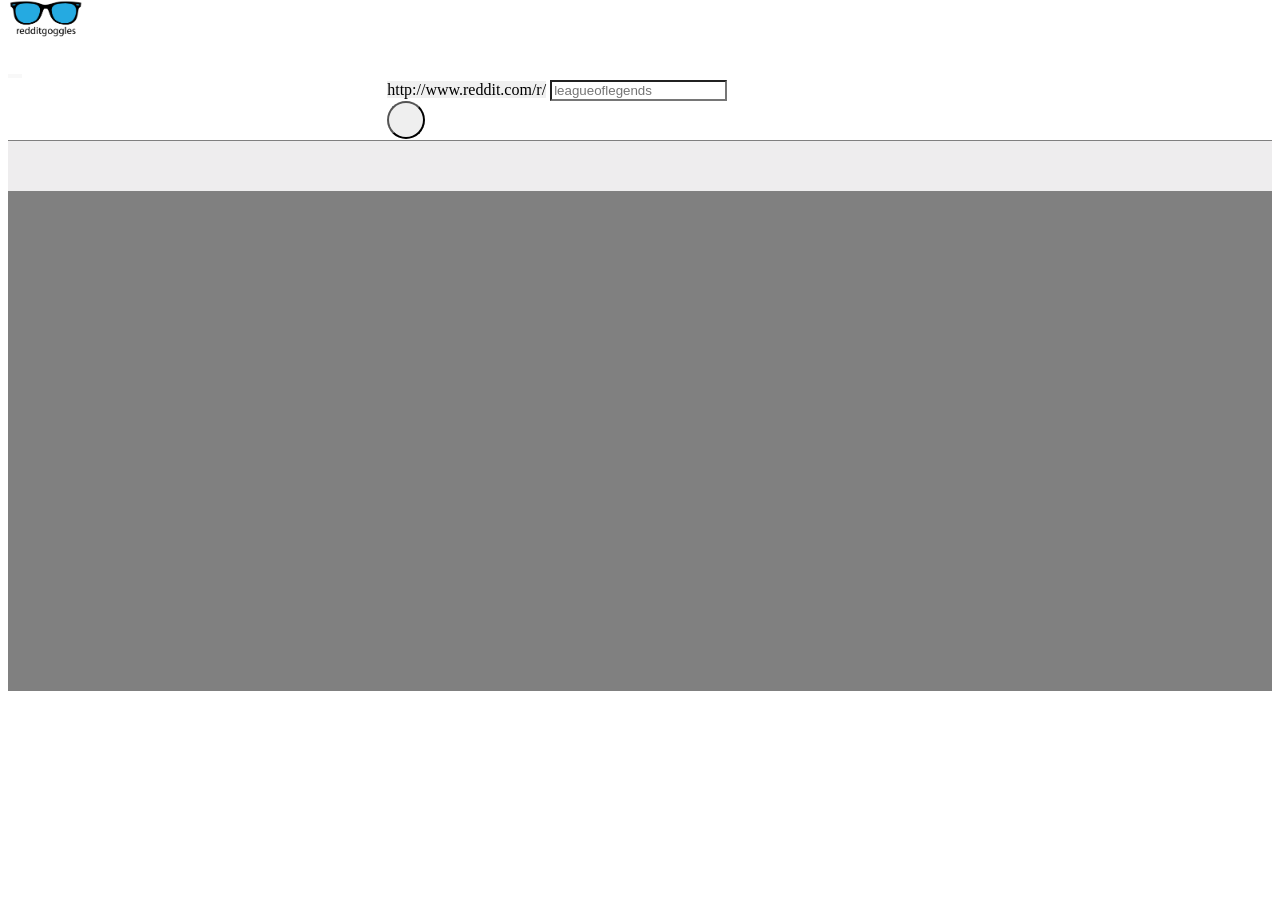
==== index.html @ d29d6336 "First commit! Early workings…" ====
<!DOCTYPE html>
<html lang="en">
<head>
	<meta charset="UTF-8">
	<title>redditgoggles: pure video bliss</title>
	
	<!-- CSS -->
	<link rel="stylesheet" href="/dist/css/bootstrap.css"> 
	<link rel="stylesheet" href="style.css">
	
	<!-- Favicon -->
	<link rel="icon" type="image/png" href="favicons/favicon-192x192.png" sizes="192x192">
	<link rel="icon" type="image/png" href="favicons/favicon-160x160.png" sizes="160x160">
	<link rel="icon" type="image/png" href="favicons/favicon-96x96.png" sizes="96x96">
	<link rel="icon" type="image/png" href="favicons/favicon-16x16.png" sizes="16x16">
	<link rel="icon" type="image/png" href="favicons/favicon-32x32.png" sizes="32x32">
	
	<!-- nprogress bar -->
	<script src='nprogress.js'></script>
	<link rel='stylesheet' href='nprogress.css'/>


</head>

<header> 
	
	
	<nav class="navbar navbar-default navbar-fixed-top">
	  <div class="container">
	    <div class="navbar-header">
	      	<a class="navbar-brand" href="">
	        	<img class="logo" alt="redditgoggles" src="reddit-goggles-logo.gif" height="50">
	      	</a>
	      	
	      	
    	</div>
		
	      	<button id="sidebar-toggle" type="button" class="btn btn-default navbar-btn navbar-left">
  				<span id="toggle-glyph" class="glyphicon glyphicon-align-justify" aria-hidden="true"></span>
			</button>
		
		
    	<form id="search-form" class="main-search navbar-form " role="search">
  			<div id="search-container" class="input-group">
  				<span class="input-group-addon" id="basic-addon1">http://www.reddit.com/r/</span>
  				<input id="search-field" width="100" type="text" class="form-control" placeholder="leagueoflegends" aria-describedby="basic-addon1">
			</div>
  			<button id="btn-search" type="submit" class="btn btn-primary">
  				<span id="search-button" class="glyphicon glyphicon-search" aria-hidden="true"></span>
  			</button>
		</form>
		

	  </div>
	</nav>
	
	
	

</header>


<body>

	<!-- Page Layout --> 
	<div class="container-fluid">
				
				

				<div class="row">

				<div class="main-header col-md-12"> </div>

					<div id="sidebar" class="sidebar hide col-md-3">

						
						
						

  						
  					</div>
					
					<div id="main-container" class="col-md-12">
  					
  						<div class="main-cont"> 

  						

						</div>


					</div>
  				
			</div>		

	<script language="JavaScript" type="text/javascript" src="jquery-2.1.3.js"></script>
	<!-- <script src="main.js"></script> -->
	<script src="redditgrabber.js"></script>
	<script src="/testing/script.js"></script>


	
</body>
</html>
---- style.css ----
.logo {
	position: relative;
	bottom: 12px;
}

.navbar-center
{
    position: absolute;
    width: 100%;
    left: 0;
    text-align: center;
    margin: auto;
}

.main-search {
	margin-left: 30%;
}

#sidebar-toggle {
	border-radius:0px;
	border: 1px solid #f8f8f8;
	background-color: #f8f8f8;
}


#sidebar-toggle:hover{
	background-color: #f0f0f0;
	border: 1px solid #c9c9c9;	
	border-radius: 1px;
}

#sidebar-toggle:focus {
	outline: none;
}

#toggle-glyph {
	color: #bdbdbd;

}

#toggle-glyph.hover {
	color: black;
}

#toggle-glyph.active {
	color: #219CCF;
}



.navbar-default {
	
	border-bottom: 1px solid grey;
}


.sidebar.hide {
  display: none;
}

.button {

	border-radius: 0px;
}

.sidebar {
	height: 500px;
	overflow-y: scroll; 
	overflow-x: hidden; 
	
	/*
	-webkit-box-shadow: 3px 2px 5px 0px rgba(0,0,0,0.75);
	-moz-box-shadow: 3px 2px 5px 0px rgba(0,0,0,0.75);
	box-shadow: 3px 2px 5px 0px rgba(0,0,0,0.75);
	*/
	background-color: #181B23;
	
	
}



.main-cont {
	height: 500px;
	background-color: grey;
	margin: 0; 
	padding: 0;

}

.sidebar:hover {

	overflow-y: scroll;

}

.vid-summary:hover{

	
	background-color: #24282d;
	

}

.sidebar-header {

	height: 50px;
	background-color: #131111;
	
	
}

.vid-summary{
	height: 100px;
	border-bottom:  1px solid black;
	

	white-space: nowrap;
    text-align: center; 

}

.helper {
    display: inline-block;
    height: 100%;
    vertical-align: middle;
}

.preview {
    vertical-align: middle;
    max-height: 100px;
    max-width: 130px;
    
}

.preview-holder{

	height:100%;
}

.vid-title {
	color: #DAD9DA;
	
	white-space: normal;
	vertical-align: middle;
	font-family: sans-serif;
	font-size: 14px;
	text-align: left;
	line-height: 20px;

	/* Positioning Title */
	position: relative;
	top: 12%;
	left: 11px;

	max-height: 60px;
	overflow: hidden;

}

.title-holder {
	vertical-align: middle; 
	height: 100px;
}
	
#btn-search {
	border-radius: 50%;
	width: 38px;
	height: 38px;
	
}

#btn-search:focus{
	outline: none;
}

#search-container {
	width: 400px;
}



.form-control{
	border-radius: 0px;
	margin-right: 0px;
}

#basic-addon1 {
	border-top-left-radius: 0px;
	border-bottom-left-radius: 0px;
	background-color: #f0f0f0;
}



#main-container {
	padding-left: 0px;
	padding-right: 0px;
}


.main-header {
		height: 50px;
		background-color: rgba(169, 164, 169, .2);
}



/* custom scrollbar */

#sidebar::-webkit-scrollbar {
    width: 8px;
}
 

#sidebar::-webkit-scrollbar-track {
    -webkit-box-shadow: inset 0 0 6px rgba(0,0,0,0.3); 
    -webkit-border-radius: 10px;
    border-radius: 10px;
}
 

#sidebar::-webkit-scrollbar-thumb {
    -webkit-border-radius: 10px;
    border-radius: 10px;
    

    background: rgba(169, 164, 169, .4); 
    
    -webkit-box-shadow: inset 0 0 6px rgba(,0,0,0.5); 
}
::-webkit-scrollbar-thumb:window-inactive {
	background: rgba(255,0,0,0.4); 
}
---- nprogress.css ----
/* Make clicks pass-through */
#nprogress {
  pointer-events: none;
}

#nprogress .bar {
  background: #29d;

  position: fixed;
  z-index: 1031;
  top: 0;
  left: 0;

  width: 100%;
  height: 2px;
}

/* Fancy blur effect */
#nprogress .peg {
  display: block;
  position: absolute;
  right: 0px;
  width: 100px;
  height: 100%;
  box-shadow: 0 0 10px #29d, 0 0 5px #29d;
  opacity: 1.0;

  -webkit-transform: rotate(3deg) translate(0px, -4px);
      -ms-transform: rotate(3deg) translate(0px, -4px);
          transform: rotate(3deg) translate(0px, -4px);
}

/* Remove these to get rid of the spinner */
#nprogress .spinner {
  display: block;
  position: fixed;
  z-index: 1031;
  top: 15px;
  right: 15px;
}

#nprogress .spinner-icon {
  width: 18px;
  height: 18px;
  box-sizing: border-box;

  border: solid 2px transparent;
  border-top-color: #29d;
  border-left-color: #29d;
  border-radius: 50%;

  -webkit-animation: nprogress-spinner 400ms linear infinite;
          animation: nprogress-spinner 400ms linear infinite;
}

.nprogress-custom-parent {
  overflow: hidden;
  position: relative;
}

.nprogress-custom-parent #nprogress .spinner,
.nprogress-custom-parent #nprogress .bar {
  position: absolute;
}

@-webkit-keyframes nprogress-spinner {
  0%   { -webkit-transform: rotate(0deg); }
  100% { -webkit-transform: rotate(360deg); }
}
@keyframes nprogress-spinner {
  0%   { transform: rotate(0deg); }
  100% { transform: rotate(360deg); }
}
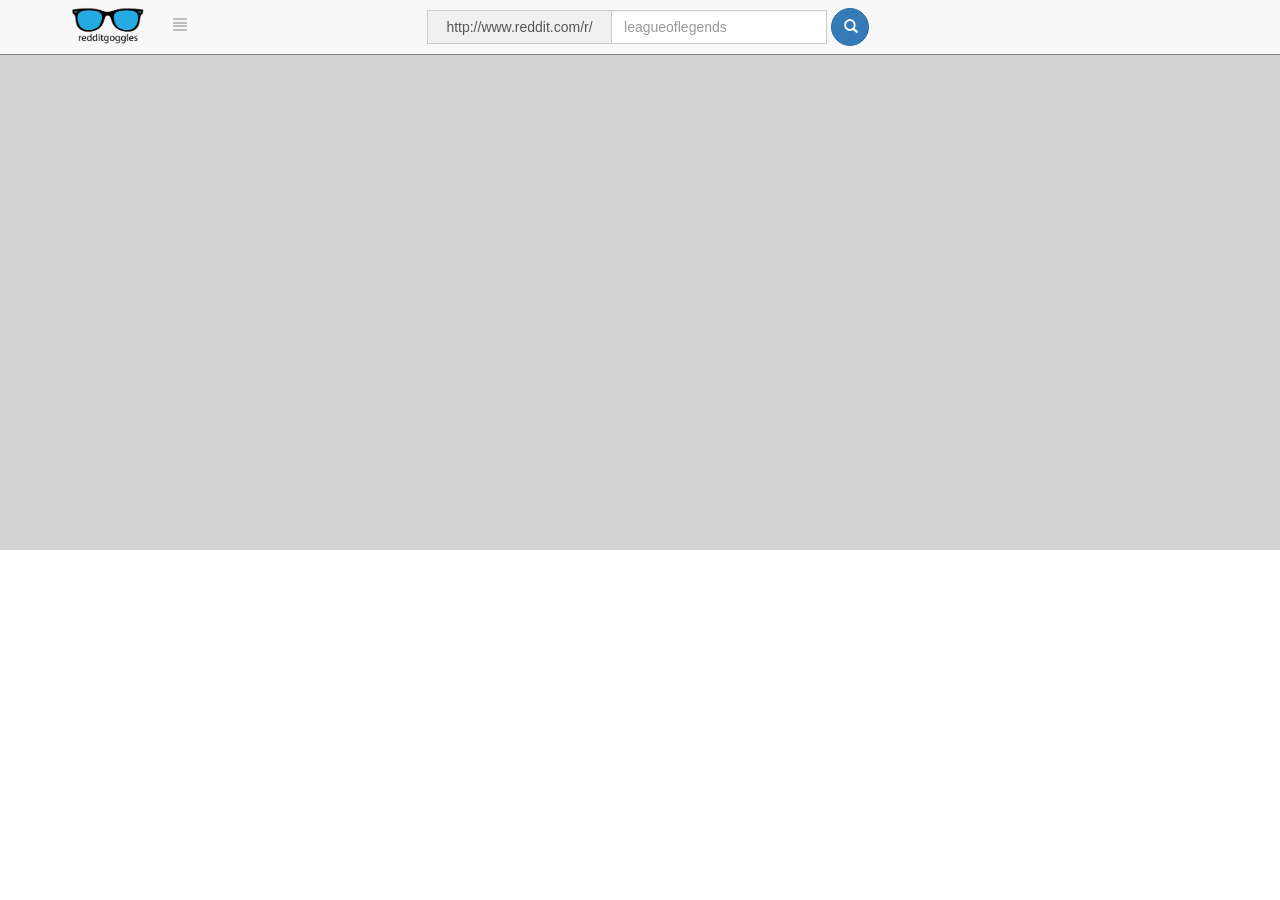
==== commit 454e9810: "AJAX update Embedded video now loads" ====
--- a/index.html
+++ b/index.html
@@ -84,7 +84,10 @@
   					
   						<div class="main-cont"> 
 
+  						<div class="video-embed">
+
   						
+  						</div>
 
 						</div>
 
@@ -96,7 +99,7 @@
 	<script language="JavaScript" type="text/javascript" src="jquery-2.1.3.js"></script>
 	<!-- <script src="main.js"></script> -->
 	<script src="redditgrabber.js"></script>
-	<script src="/testing/script.js"></script>
+	<script src="script.js"></script>
 
 
 	
--- a/style.css
+++ b/style.css
@@ -1,6 +1,24 @@
 .logo {
 	position: relative;
 	bottom: 12px;
+}
+
+iframe{
+	border: 2px solid #c9c9c9;
+
+}
+
+.video-link {
+	display: inline block;
+}
+
+.video-embed {
+	width: 940px;
+	height: 480px;
+	border-radius: 5px;
+	display: block;
+	margin: 0;
+
 }
 
 .navbar-center
@@ -82,9 +100,9 @@
 
 .main-cont {
 	height: 500px;
-	background-color: grey;
+	background-color: lightgrey;
 	margin: 0; 
-	padding: 0;
+	padding: 15px;
 
 }
 
@@ -196,6 +214,8 @@
 #main-container {
 	padding-left: 0px;
 	padding-right: 0px;
+	padding-top: 0px;
+	padding-bottom: 0px;
 }
 
 
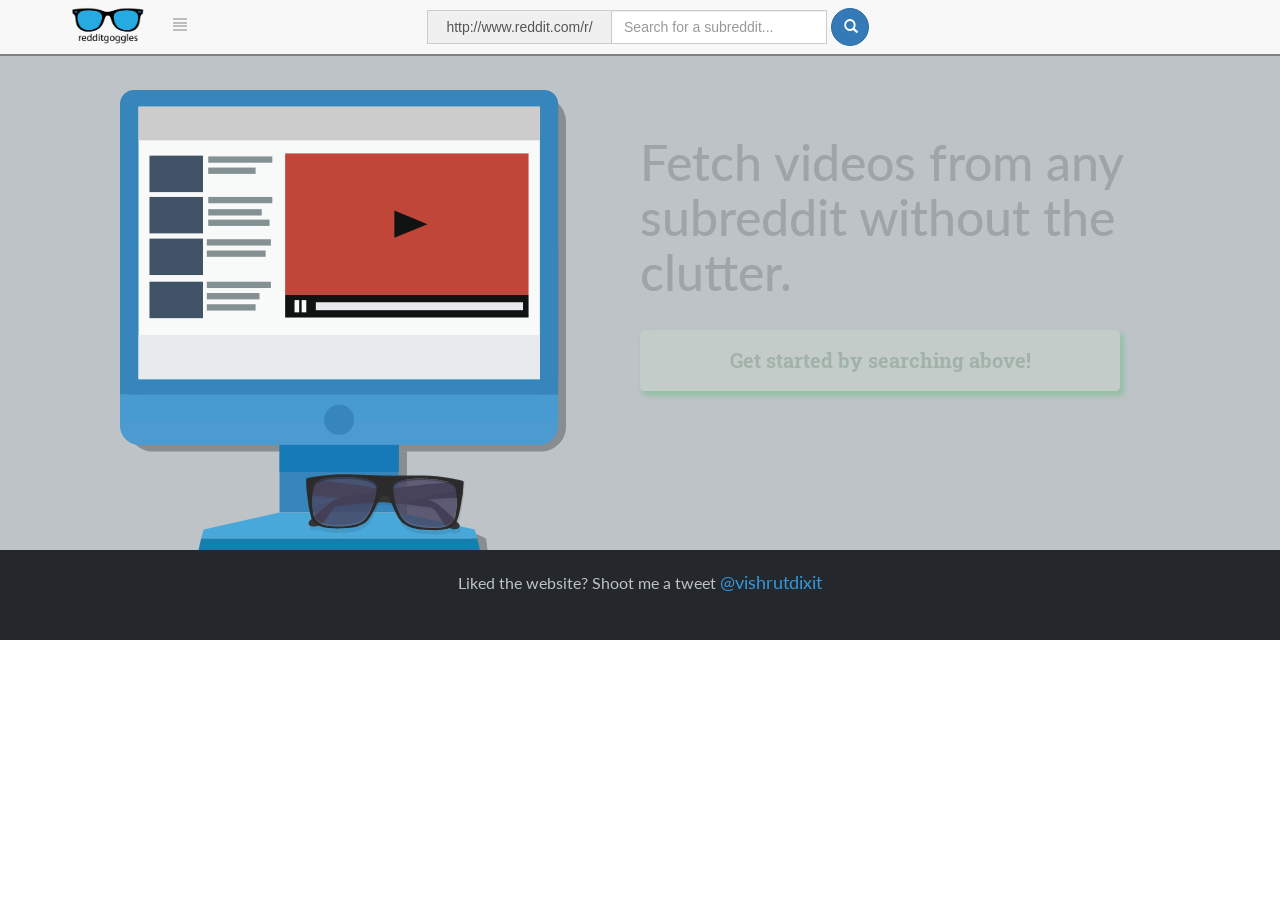
==== commit 59a5a5b3: "Landing page" ====
--- a/index.html
+++ b/index.html
@@ -19,6 +19,9 @@
 	<script src='nprogress.js'></script>
 	<link rel='stylesheet' href='nprogress.css'/>
 
+	<!-- Google Fonts -->
+	<link href='http://fonts.googleapis.com/css?family=Lato' rel='stylesheet' type='text/css'>
+	<link href='http://fonts.googleapis.com/css?family=Roboto+Slab' rel='stylesheet' type='text/css'>
 
 </head>
 
@@ -43,7 +46,7 @@
     	<form id="search-form" class="main-search navbar-form " role="search">
   			<div id="search-container" class="input-group">
   				<span class="input-group-addon" id="basic-addon1">http://www.reddit.com/r/</span>
-  				<input id="search-field" width="100" type="text" class="form-control" placeholder="leagueoflegends" aria-describedby="basic-addon1">
+  				<input id="search-field" width="100" type="text" class="form-control" placeholder="Search for a subreddit..." aria-describedby="basic-addon1">
 			</div>
   			<button id="btn-search" type="submit" class="btn btn-primary">
   				<span id="search-button" class="glyphicon glyphicon-search" aria-hidden="true"></span>
@@ -71,30 +74,57 @@
 
 				<div class="main-header col-md-12"> </div>
 
-					<div id="sidebar" class="sidebar hide col-md-3">
-
-						
-						
-						
-
-  						
-  					</div>
+					<div id="sidebar" class="sidebar hide col-md-3"></div>
 					
 					<div id="main-container" class="col-md-12">
   					
-  						<div class="main-cont"> 
+  						<div class="main-cont row"> 
+						
+  							
+							<div class="col-md-6"> 
+								
+								<div class="svg-container">
+									<img class="monitor-svg" src="redditgoggles-hero-page-cropped.svg" height="460"> 
+								</div>
 
-  						<div class="video-embed">
+							</div>
+							<div class="welcome-text col-md-6"> 
+								
+								
+								<h2 class="row large-text"> Fetch videos from any subreddit without the clutter.  </h2> 
+								
+
+								
+								<div class="get-started alert alert-success" role="alert">
+									
+									<strong> Get started by searching above! </strong>
+
+								</div>
+								
+
+								
+
+							</div>
+
+  							<div class="row video-embed hide">
 
   						
-  						</div>
+  							</div>
 
 						</div>
 
+					</div>
 
+
+					
+					<div class="col-md-12 footer">
+  						
+    						
+    						<p class="tweet-reminder"> Liked the website? Shoot me a tweet <a class="tweet-link" href="http://www.twitter.com/vishrutdixit"> @vishrutdixit </a> </p>
+
+  						
 					</div>
-  				
-			</div>		
+					
 
 	<script language="JavaScript" type="text/javascript" src="jquery-2.1.3.js"></script>
 	<!-- <script src="main.js"></script> -->
--- a/style.css
+++ b/style.css
@@ -4,8 +4,35 @@
 }
 
 iframe{
-	border: 2px solid #c9c9c9;
-
+	
+	display: block;
+	margin: 0 auto;
+
+}
+
+.monitor-svg {
+	position:relative;
+	top: 25px;
+	left: 90px;
+}
+
+.large-text {
+	position: relative;
+	top: 50px;
+	font-family: 'Lato', sans-serif;
+	font-size: 50px;
+
+}
+
+.small-text {
+	position: relative;
+	top: 50px;
+	font-family: 'Lato', sans-serif;
+	font-size: 30px;
+}
+
+.monitor-svg.hide {
+	display:none;
 }
 
 .video-link {
@@ -17,10 +44,14 @@
 	height: 480px;
 	border-radius: 5px;
 	display: block;
-	margin: 0;
-
-}
-
+	margin: 0 auto;
+
+
+}
+
+.video-embed.hide {
+	display: none; 
+}
 .navbar-center
 {
     position: absolute;
@@ -64,11 +95,23 @@
 	color: #219CCF;
 }
 
-
+.get-started {
+	font-family: 'Roboto Slab', serif;
+	font-size: 20px;
+	position: relative;
+	top: 70px;
+	right: 15px;
+	width: 480px;
+	text-align: center;
+
+	-webkit-box-shadow: 3px 4px 4px 1px rgba(6,184,50,1);
+	-moz-box-shadow: 3px 4px 4px 1px rgba(6,184,50,1);
+	box-shadow: 3px 4px 4px 1px rgba(6,184,50,1);
+}
 
 .navbar-default {
 	
-	border-bottom: 1px solid grey;
+	border-bottom: 2px solid grey;
 }
 
 
@@ -100,10 +143,11 @@
 
 .main-cont {
 	height: 500px;
-	background-color: lightgrey;
+	background-color: #bdc3c7;
+	/*background-color: #1B1B1B; */
 	margin: 0; 
 	padding: 15px;
-
+	
 }
 
 .sidebar:hover {
@@ -186,7 +230,10 @@
 	width: 38px;
 	height: 38px;
 	
-}
+	
+}
+
+
 
 #btn-search:focus{
 	outline: none;
@@ -196,7 +243,26 @@
 	width: 400px;
 }
 
-
+.tweet-reminder {
+	color: #bdc3c7;
+	text-align: center;
+	position:relative;
+	top: 20px;
+	font-family: 'Lato', sans-serif;
+	font-size: 16px;
+	
+}
+
+.tweet-link {
+	color: #3498db;
+	font-family: 'Lato', sans-serif;
+	font-size: 18px;
+
+}
+
+.tweet-link:hover {
+	color: #ecf0f1;
+}
 
 .form-control{
 	border-radius: 0px;
@@ -207,6 +273,14 @@
 	border-top-left-radius: 0px;
 	border-bottom-left-radius: 0px;
 	background-color: #f0f0f0;
+}
+
+.footer {
+	height: 90px;
+	background-color: #24282d;
+	width: 100wh;
+	padding: 0px;
+	margin: 0px;
 }
 
 
@@ -226,6 +300,14 @@
 
 
 
+h1 {
+	color: white;
+}
+
+
+
+
+
 /* custom scrollbar */
 
 #sidebar::-webkit-scrollbar {
@@ -241,8 +323,8 @@
  
 
 #sidebar::-webkit-scrollbar-thumb {
-    -webkit-border-radius: 10px;
-    border-radius: 10px;
+    -webkit-border-radius: 5px;
+    border-radius: 5px;
     
 
     background: rgba(169, 164, 169, .4); 
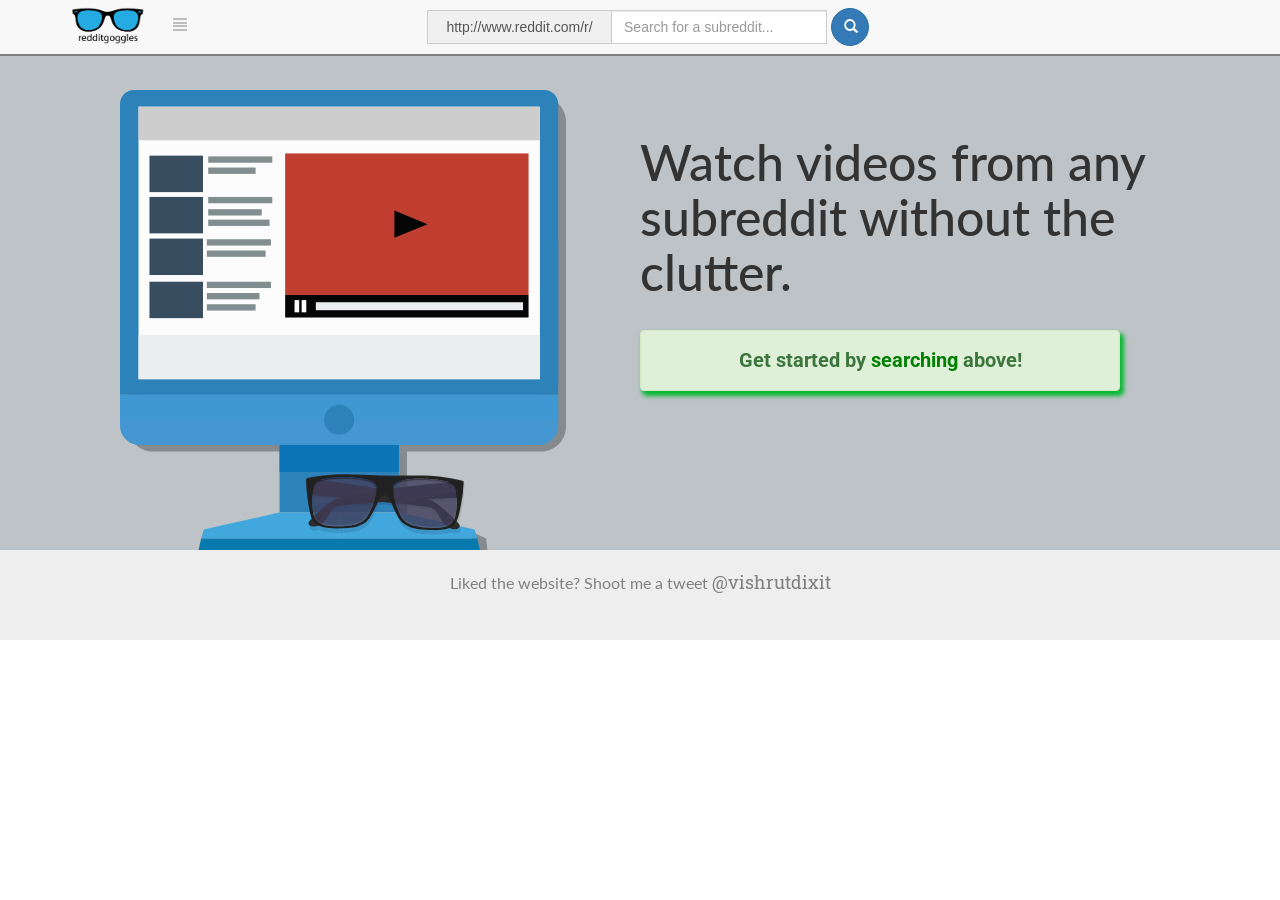
==== commit 477830bf: "Landing Page" ====
--- a/index.html
+++ b/index.html
@@ -22,6 +22,7 @@
 	<!-- Google Fonts -->
 	<link href='http://fonts.googleapis.com/css?family=Lato' rel='stylesheet' type='text/css'>
 	<link href='http://fonts.googleapis.com/css?family=Roboto+Slab' rel='stylesheet' type='text/css'>
+	<link href='http://fonts.googleapis.com/css?family=Roboto' rel='stylesheet' type='text/css'>
 
 </head>
 
@@ -80,30 +81,31 @@
   					
   						<div class="main-cont row"> 
 						
-  							
-							<div class="col-md-6"> 
+  							<div class="landing-content">
 								
-								<div class="svg-container">
-									<img class="monitor-svg" src="redditgoggles-hero-page-cropped.svg" height="460"> 
-								</div>
-
-							</div>
-							<div class="welcome-text col-md-6"> 
-								
-								
-								<h2 class="row large-text"> Fetch videos from any subreddit without the clutter.  </h2> 
-								
-
-								
-								<div class="get-started alert alert-success" role="alert">
+								<div class="col-md-6"> 
 									
-									<strong> Get started by searching above! </strong>
+									<div class="svg-container">
+										<img class="monitor-svg" src="redditgoggles-hero-page-cropped.svg" height="460"> 
+									</div>
 
 								</div>
-								
+								<div class="welcome-text col-md-6"> 
+									
+									
+									<h2 class="row large-text"> Watch videos from any subreddit without the clutter.  </h2> 
+									
 
-								
+									
+									<div class="get-started alert alert-success" role="alert">
+										
+										<strong> Get started by <a href="#" class="redirect-focus"> searching</a> above! </strong>
 
+									</div>
+									
+
+
+								</div>
 							</div>
 
   							<div class="row video-embed hide">
--- a/style.css
+++ b/style.css
@@ -65,6 +65,16 @@
 	margin-left: 30%;
 }
 
+.redirect-focus {
+	color: green; 
+	text-decoration: none;
+}
+
+.redirect-focus:hover {
+	color: #1abc9c;
+	text-decoration:none;
+}
+
 #sidebar-toggle {
 	border-radius:0px;
 	border: 1px solid #f8f8f8;
@@ -96,7 +106,7 @@
 }
 
 .get-started {
-	font-family: 'Roboto Slab', serif;
+	font-family: 'Roboto', serif;
 	font-size: 20px;
 	position: relative;
 	top: 70px;
@@ -150,6 +160,7 @@
 	
 }
 
+
 .sidebar:hover {
 
 	overflow-y: scroll;
@@ -244,7 +255,7 @@
 }
 
 .tweet-reminder {
-	color: #bdc3c7;
+	color: grey;
 	text-align: center;
 	position:relative;
 	top: 20px;
@@ -254,14 +265,19 @@
 }
 
 .tweet-link {
-	color: #3498db;
-	font-family: 'Lato', sans-serif;
+	color: grey;
+	font-family: 'Roboto Slab', sans-serif;
 	font-size: 18px;
 
 }
 
 .tweet-link:hover {
+	/*
 	color: #ecf0f1;
+	color: #bdc3c7;
+	*/
+	text-decoration: none;
+
 }
 
 .form-control{
@@ -277,7 +293,7 @@
 
 .footer {
 	height: 90px;
-	background-color: #24282d;
+	background-color: #EEEEEE;
 	width: 100wh;
 	padding: 0px;
 	margin: 0px;
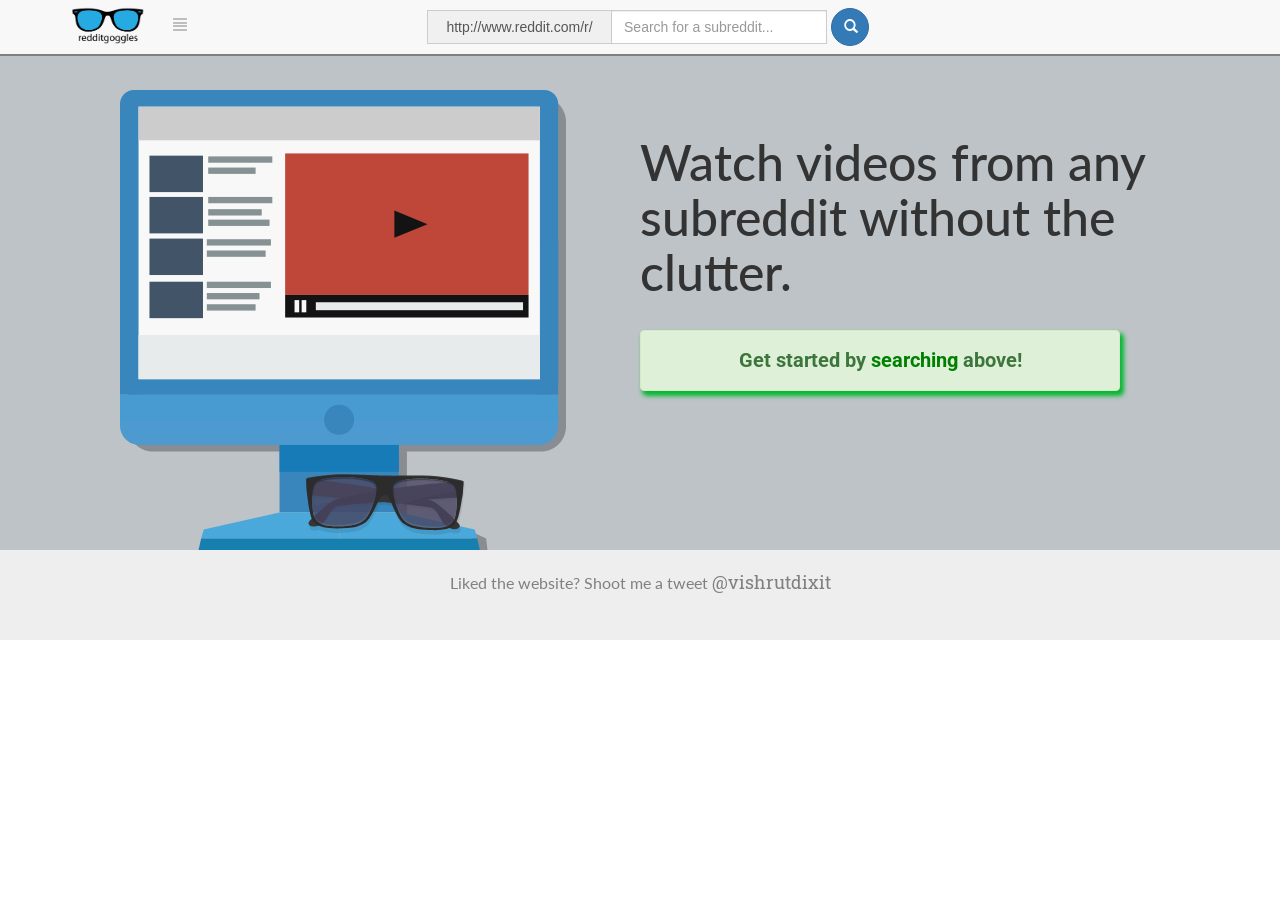
==== commit a775d883: "dist "/" error - bootstrap" ====
--- a/index.html
+++ b/index.html
@@ -5,7 +5,7 @@
 	<title>redditgoggles: pure video bliss</title>
 	
 	<!-- CSS -->
-	<link rel="stylesheet" href="/dist/css/bootstrap.css"> 
+	<link rel="stylesheet" href="dist/css/bootstrap.css"> 
 	<link rel="stylesheet" href="style.css">
 	
 	<!-- Favicon -->
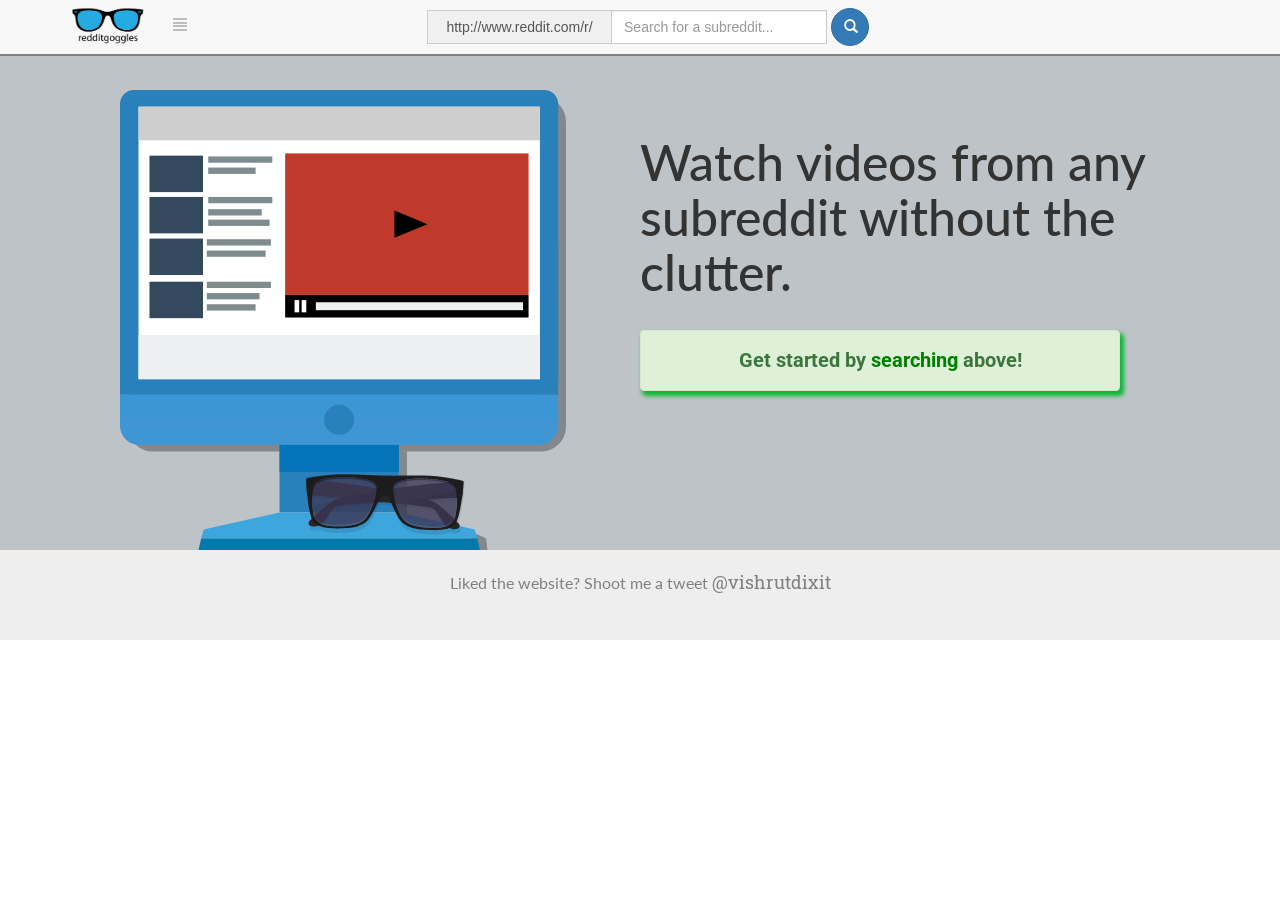
==== commit fae4c65c: "tweaking" ====
--- a/index.html
+++ b/index.html
@@ -7,6 +7,7 @@
 	<!-- CSS -->
 	<link rel="stylesheet" href="dist/css/bootstrap.css"> 
 	<link rel="stylesheet" href="style.css">
+	
 	
 	<!-- Favicon -->
 	<link rel="icon" type="image/png" href="favicons/favicon-192x192.png" sizes="192x192">
--- a/style.css
+++ b/style.css
@@ -193,6 +193,15 @@
 
 }
 
+.load-more {
+	height: 75px;
+	border-bottom:  1px solid black;
+	
+
+	white-space: nowrap;
+    text-align: center; 
+}
+
 .helper {
     display: inline-block;
     height: 100%;
